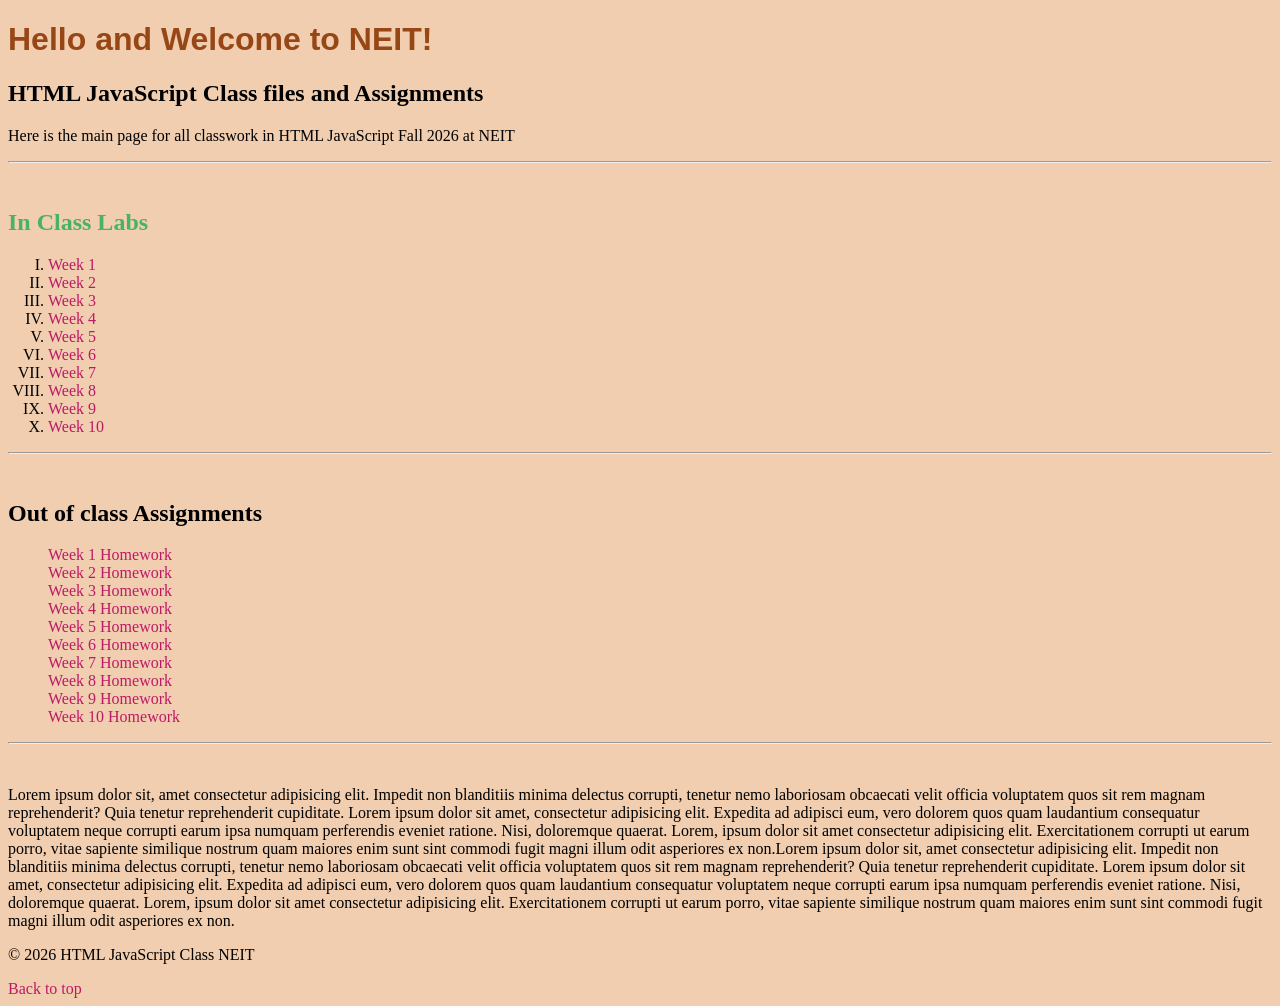
==== index.html @ b41fcad8 "Add files via upload" ====
<!DOCTYPE html>
<html lang="en">
    <head>
        <title>HTML JavaScript Main Page</title>
        <meta charset="utf-8">
        <meta name="viewport" content="width=device-width, initial-scale=1.0">
        <style>
            body{
                background-color: rgb(240, 206, 175);
            }
            a:link{
                text-decoration: none;
                color: rgb(189, 26, 102);
            }
            a:visited{
                color: rgb(35, 8, 110);
            }
            a:hover{
                color: white;
                text-decoration: underline;
            }
            #header2{
                color:rgb(72, 179, 98);
            }
            
        </style>
    </head>
    <body id="#top">
        <h1 style="font-family: Arial, Helvetica, sans-serif; color: rgb(151, 70, 22);">Hello and Welcome to NEIT!</h1>
        <h2 >HTML JavaScript Class files and Assignments</h2>
        <p>Here is the main page for all classwork in HTML JavaScript Fall 2026 at NEIT</p>
        <hr>
        <br>
        <h2 id="header2">In Class Labs</h2>
        <ol style="list-style-type: upper-roman;">
            <li><a href="Week1/week1.html">Week 1</a></li>
            <li><a href="Week2/week2.html">Week 2</a></li>
            <li><a href="#">Week 3</a></li>
            <li><a href="#">Week 4</a></li>
            <li><a href="#">Week 5</a></li>
            <li><a href="#">Week 6</a></li>
            <li><a href="#">Week 7</a></li>
            <li><a href="#">Week 8</a></li>
            <li><a href="#">Week 9</a></li>
            <li><a href="#">Week 10</a></li>
        </ol>
        <hr>
        <br>
        <h2 id="Assignments">Out of class Assignments</h2>
        <ul style="list-style-type: none;">
            <li ><a href="#">Week 1 Homework</a></li>
            <li><a href="#">Week 2 Homework</a></li>
            <li><a href="#">Week 3 Homework</a></li>
            <li><a href="#">Week 4 Homework</a></li>
            <li><a href="#">Week 5 Homework</a></li>
            <li><a href="#">Week 6 Homework</a></li>
            <li><a href="#">Week 7 Homework</a></li>
            <li><a href="#">Week 8 Homework</a></li>
            <li><a href="#">Week 9 Homework</a></li>
            <li><a href="#">Week 10 Homework</a></li>
        </ul>
        <hr>
        <br>
        <p>Lorem ipsum dolor sit, amet consectetur adipisicing elit. Impedit non blanditiis minima delectus corrupti, tenetur nemo laboriosam obcaecati velit officia voluptatem quos sit rem magnam reprehenderit? Quia tenetur reprehenderit cupiditate. Lorem ipsum dolor sit amet, consectetur adipisicing elit. Expedita ad adipisci eum, vero dolorem quos quam laudantium consequatur voluptatem neque corrupti earum ipsa numquam perferendis eveniet ratione. Nisi, doloremque quaerat. Lorem, ipsum dolor sit amet consectetur adipisicing elit. Exercitationem corrupti ut earum porro, vitae sapiente similique nostrum quam maiores enim sunt sint commodi fugit magni illum odit asperiores ex non.Lorem ipsum dolor sit, amet consectetur adipisicing elit. Impedit non blanditiis minima delectus corrupti, tenetur nemo laboriosam obcaecati velit officia voluptatem quos sit rem magnam reprehenderit? Quia tenetur reprehenderit cupiditate. Lorem ipsum dolor sit amet, consectetur adipisicing elit. Expedita ad adipisci eum, vero dolorem quos quam laudantium consequatur voluptatem neque corrupti earum ipsa numquam perferendis eveniet ratione. Nisi, doloremque quaerat. Lorem, ipsum dolor sit amet consectetur adipisicing elit. Exercitationem corrupti ut earum porro, vitae sapiente similique nostrum quam maiores enim sunt sint commodi fugit magni illum odit asperiores ex non.</p>
        <p>&copy; 2026 HTML JavaScript Class NEIT</p>
        <a href="#top">Back to top</a>
        <script>
            var name = "Samantha";
            var num = 10 + 10;
            console.log(num)
            alert(name + " Welcome to the page!!");
        </script>
    </body>
</html>
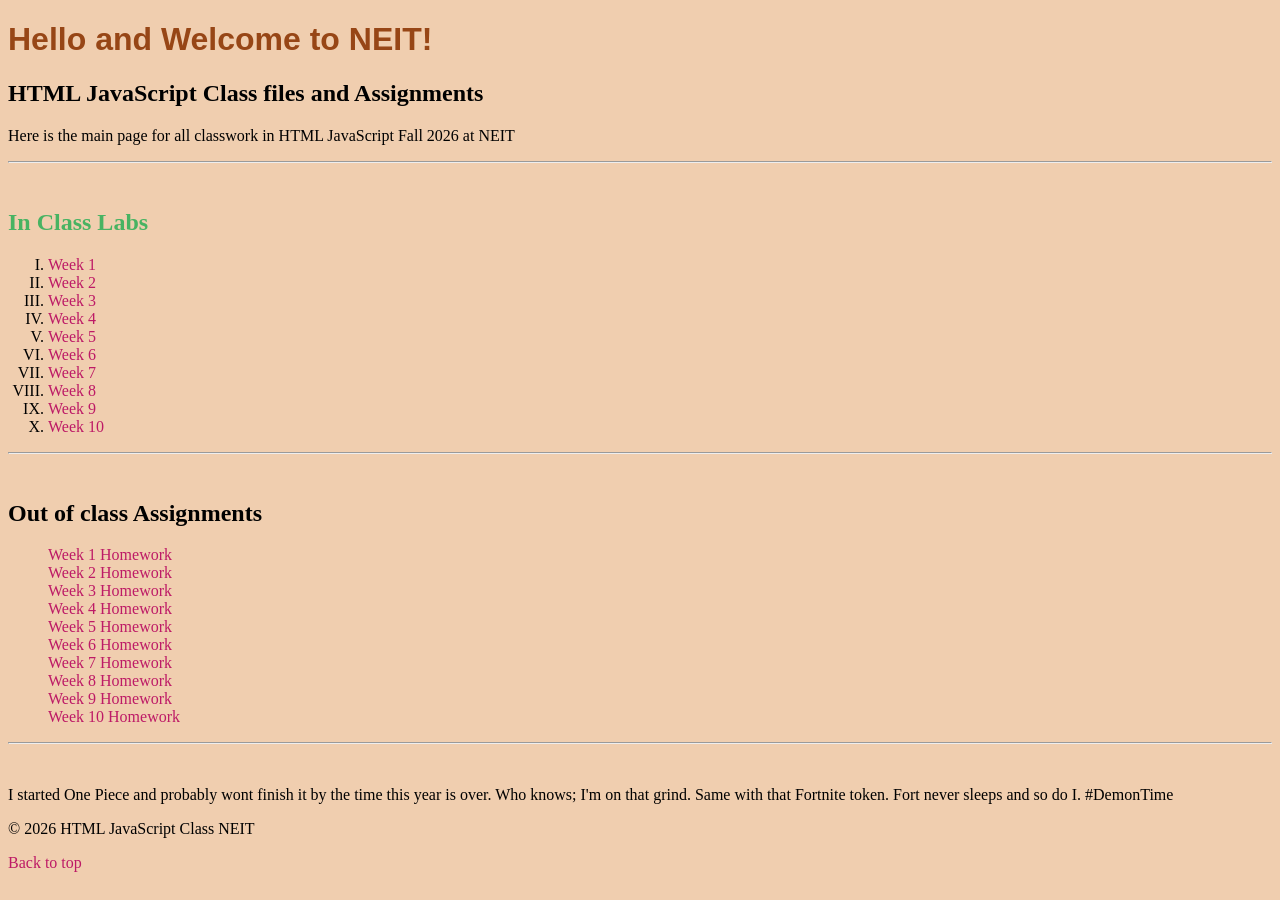
==== commit 6d29db8d: "week 6" ====
--- a/index.html
+++ b/index.html
@@ -35,10 +35,10 @@
         <ol style="list-style-type: upper-roman;">
             <li><a href="Week1/week1.html">Week 1</a></li>
             <li><a href="Week2/week2.html">Week 2</a></li>
-            <li><a href="#">Week 3</a></li>
-            <li><a href="#">Week 4</a></li>
+            <li><a href="Week3/week3.html">Week 3</a></li>
+            <li><a href="Week4/index.html">Week 4</a></li>
             <li><a href="#">Week 5</a></li>
-            <li><a href="#">Week 6</a></li>
+            <li><a href="Week6/index.html">Week 6</a></li>
             <li><a href="#">Week 7</a></li>
             <li><a href="#">Week 8</a></li>
             <li><a href="#">Week 9</a></li>
@@ -49,9 +49,9 @@
         <h2 id="Assignments">Out of class Assignments</h2>
         <ul style="list-style-type: none;">
             <li ><a href="#">Week 1 Homework</a></li>
-            <li><a href="#">Week 2 Homework</a></li>
-            <li><a href="#">Week 3 Homework</a></li>
-            <li><a href="#">Week 4 Homework</a></li>
+            <li><a href="Week2/assignment/index.html">Week 2 Homework</a></li>
+            <li><a href="Week3/Shapes_Assignment/d1_assignment/index.html">Week 3 Homework</a></li>
+            <li><a href="Week4/w4_pickup/index.html">Week 4 Homework</a></li>
             <li><a href="#">Week 5 Homework</a></li>
             <li><a href="#">Week 6 Homework</a></li>
             <li><a href="#">Week 7 Homework</a></li>
@@ -61,7 +61,7 @@
         </ul>
         <hr>
         <br>
-        <p>Lorem ipsum dolor sit, amet consectetur adipisicing elit. Impedit non blanditiis minima delectus corrupti, tenetur nemo laboriosam obcaecati velit officia voluptatem quos sit rem magnam reprehenderit? Quia tenetur reprehenderit cupiditate. Lorem ipsum dolor sit amet, consectetur adipisicing elit. Expedita ad adipisci eum, vero dolorem quos quam laudantium consequatur voluptatem neque corrupti earum ipsa numquam perferendis eveniet ratione. Nisi, doloremque quaerat. Lorem, ipsum dolor sit amet consectetur adipisicing elit. Exercitationem corrupti ut earum porro, vitae sapiente similique nostrum quam maiores enim sunt sint commodi fugit magni illum odit asperiores ex non.Lorem ipsum dolor sit, amet consectetur adipisicing elit. Impedit non blanditiis minima delectus corrupti, tenetur nemo laboriosam obcaecati velit officia voluptatem quos sit rem magnam reprehenderit? Quia tenetur reprehenderit cupiditate. Lorem ipsum dolor sit amet, consectetur adipisicing elit. Expedita ad adipisci eum, vero dolorem quos quam laudantium consequatur voluptatem neque corrupti earum ipsa numquam perferendis eveniet ratione. Nisi, doloremque quaerat. Lorem, ipsum dolor sit amet consectetur adipisicing elit. Exercitationem corrupti ut earum porro, vitae sapiente similique nostrum quam maiores enim sunt sint commodi fugit magni illum odit asperiores ex non.</p>
+        <p>I started One Piece and probably wont finish it by the time this year is over. Who knows; I'm on that grind. Same with that Fortnite token. Fort never sleeps and so do I. #DemonTime</p>
         <p>&copy; 2026 HTML JavaScript Class NEIT</p>
         <a href="#top">Back to top</a>
         <script>
